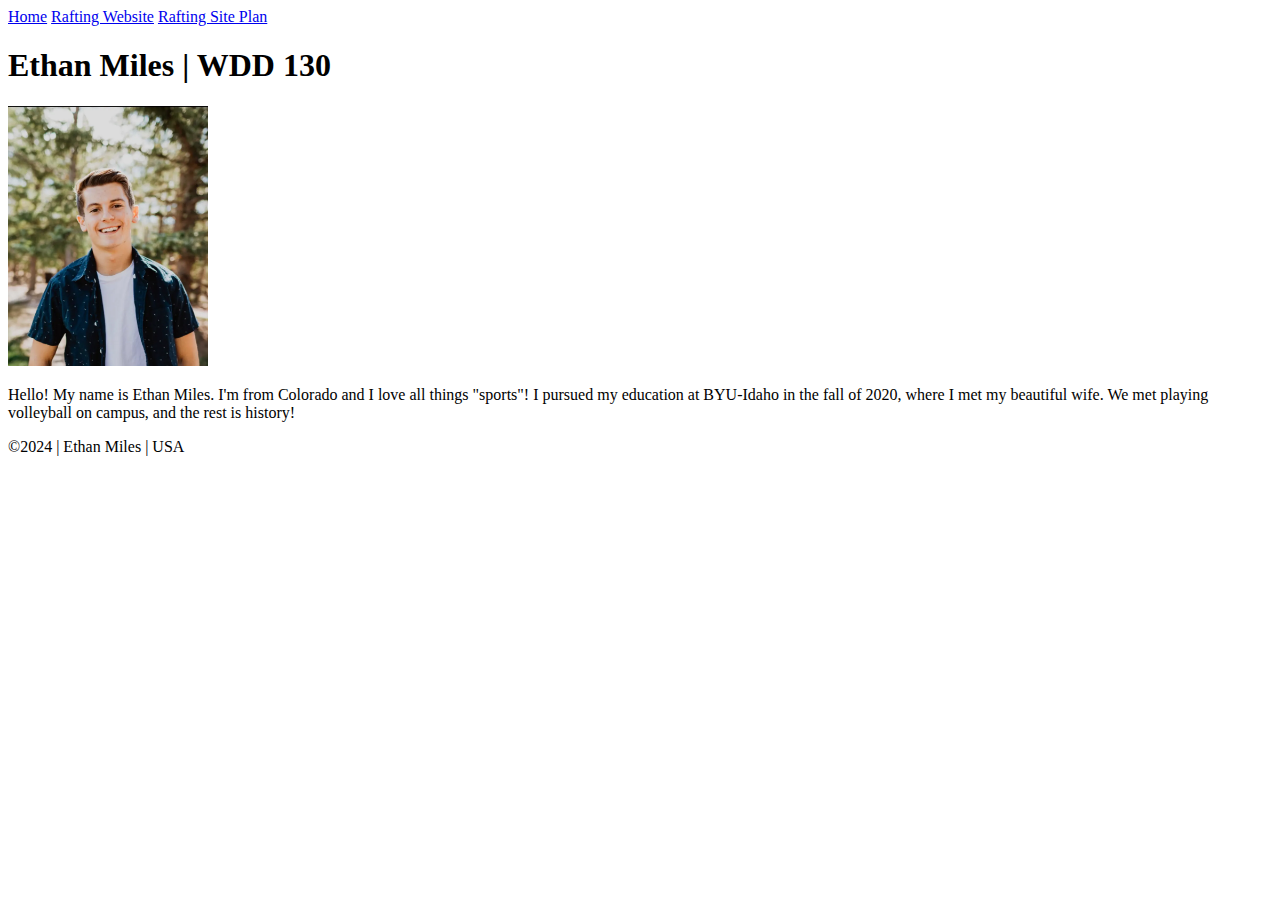
==== index.html @ c0452f85 "first commit" ====
<!DOCTYPE html>
<html lang="en-US">
    <head>
        <meta charset="utf-8">
        <meta name="viewport" content="width=device-width,initial-scale=1.0">
        <title>Ethan Miles | WDD 130</title>
    </head>
    <body>
        <header>
            <nav>
                <a href="#">Home</a>
                <a href="wwr/">Rafting Website</a>
                <a href="wwr/site-plan-rafting.html">Rafting Site Plan</a>
            </nav>
        </header>
        <main>
            <h1>Ethan Miles | WDD 130</h1>
            <img src="images/profile.webp" alt="My name is Ethan Miles" width="200">
            <p>Hello! My name is Ethan Miles. I'm from Colorado and I love all things "sports"! I pursued my education at BYU-Idaho in the fall of 2020, where I met my beautiful wife. We met playing volleyball on campus, and the rest is history!</p>
        </main>
        <footer>
            <p>&copy;2024 | Ethan Miles | USA</p>
        </footer>
    </body>
</html>
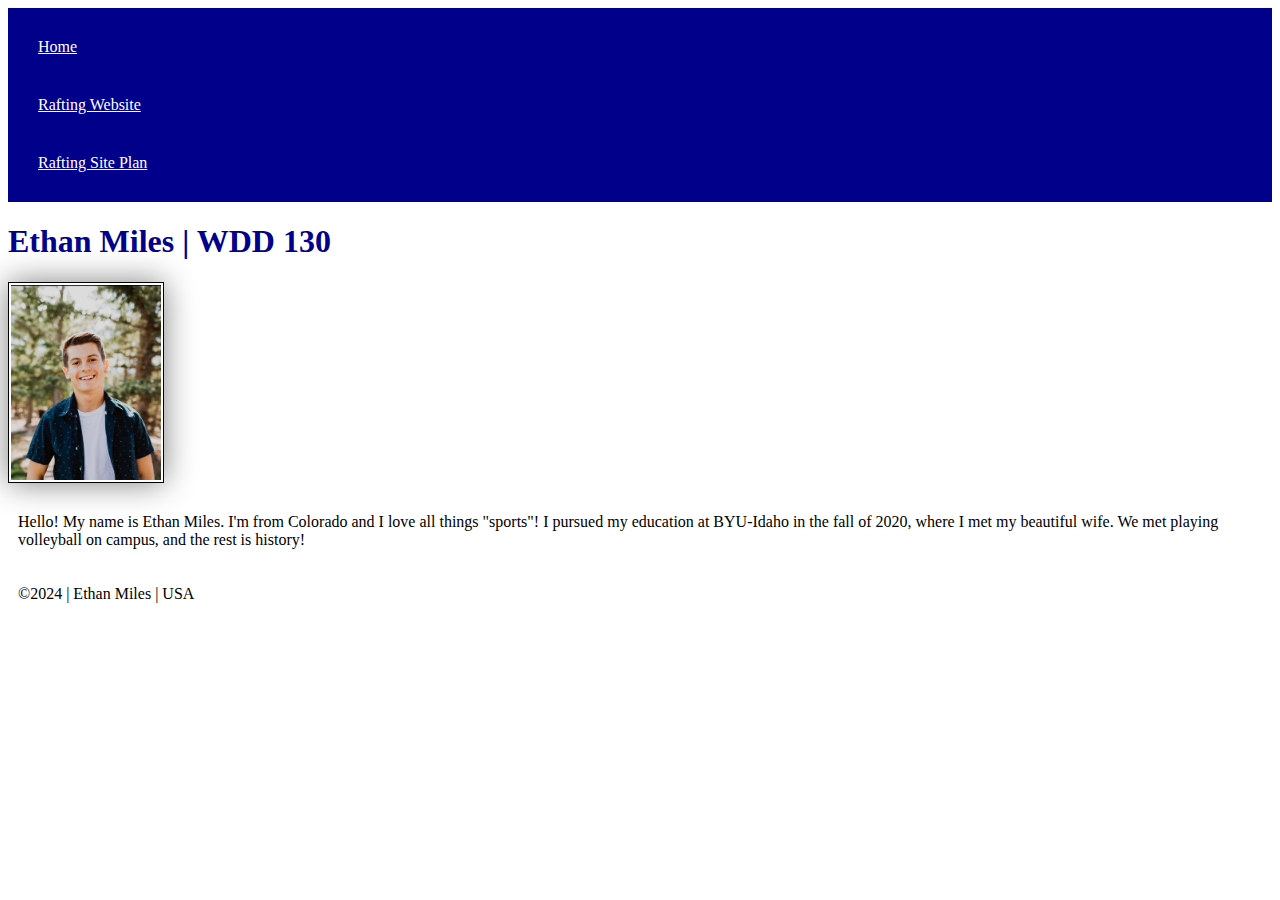
==== commit d4c338b6: "Added basic CSS" ====
--- a/index.html
+++ b/index.html
@@ -4,6 +4,7 @@
         <meta charset="utf-8">
         <meta name="viewport" content="width=device-width,initial-scale=1.0">
         <title>Ethan Miles | WDD 130</title>
+        <link rel="stylesheet" href="styles/styles.css">
     </head>
     <body>
         <header>
--- a/styles/styles.css
+++ b/styles/styles.css
@@ -0,0 +1,22 @@
+nav {
+    background-color: darkblue;
+    padding: 10px;
+}
+nav a {
+    color: white;
+    display: block;
+    padding: 20px;
+}
+h1 {
+    color: darkblue;
+}
+img {
+    width: 150px;
+    height: auto;
+    border: 1px solid black;
+    padding: 2px;
+    box-shadow: 0 0 30px gray;
+}
+p {
+    padding: 10px;
+}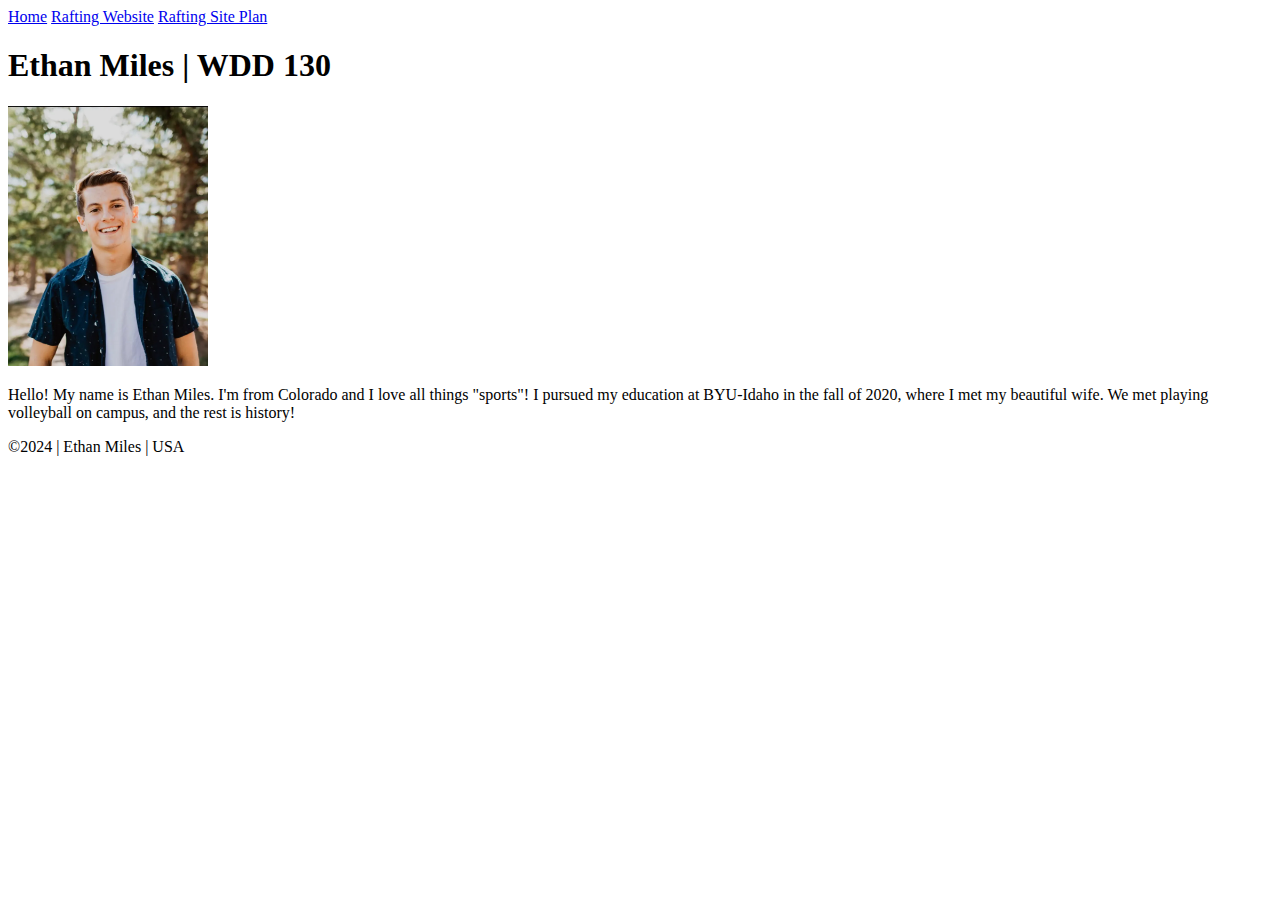
==== commit cf97c685: "changed css" ====
--- a/index.html
+++ b/index.html
@@ -4,7 +4,7 @@
         <meta charset="utf-8">
         <meta name="viewport" content="width=device-width,initial-scale=1.0">
         <title>Ethan Miles | WDD 130</title>
-        <link rel="stylesheet" href="styles/styles.css">
+        <link rel="stylesheet" href="styles.css">
     </head>
     <body>
         <header>
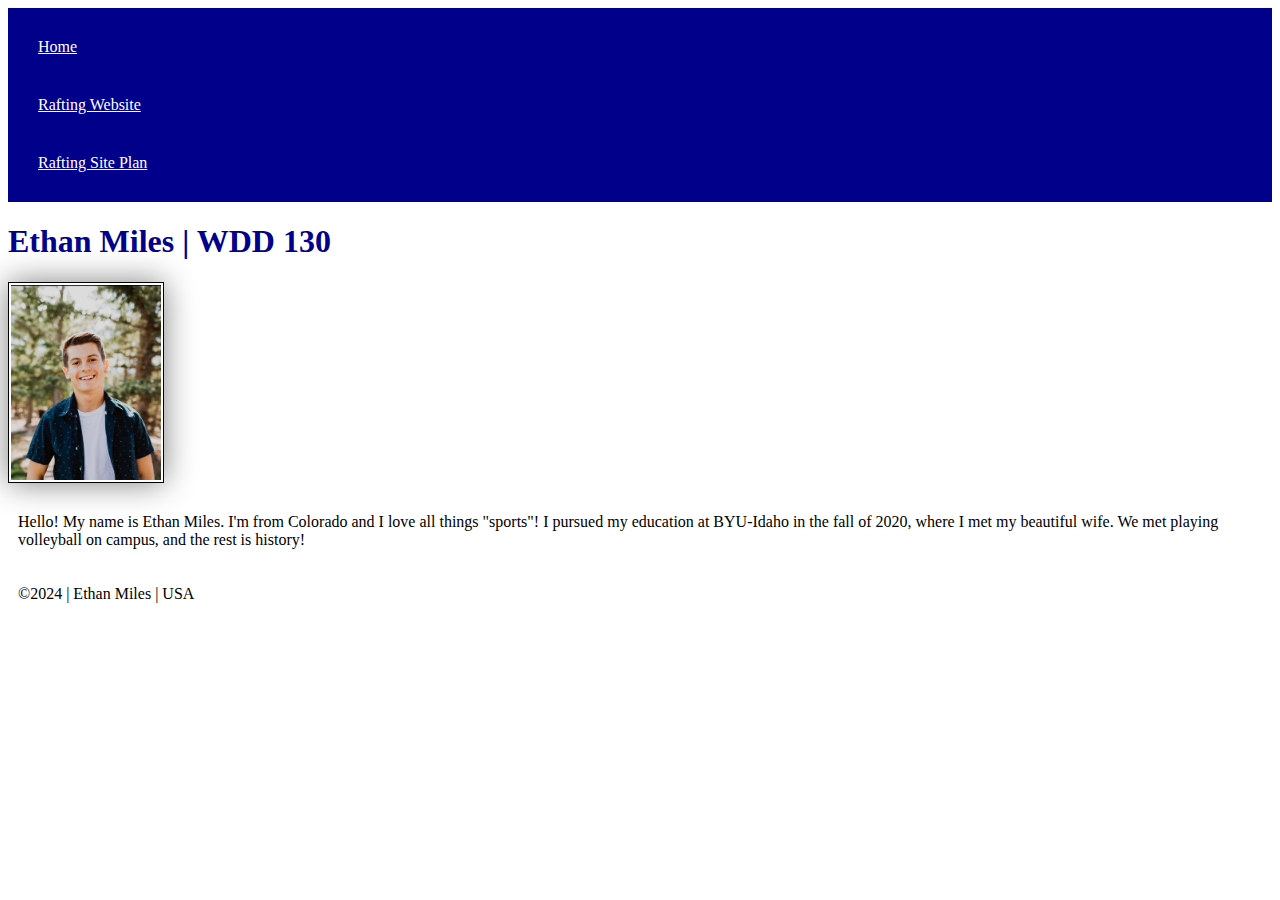
==== commit 3f8cd707: "fixed css" ====
--- a/index.html
+++ b/index.html
@@ -4,7 +4,7 @@
         <meta charset="utf-8">
         <meta name="viewport" content="width=device-width,initial-scale=1.0">
         <title>Ethan Miles | WDD 130</title>
-        <link rel="stylesheet" href="styles.css">
+        <link rel="stylesheet" href="styles/styles.css">
     </head>
     <body>
         <header>
--- a/styles/styles.css
+++ b/styles/styles.css
@@ -0,0 +1,22 @@
+nav {
+    background-color: darkblue;
+    padding: 10px;
+}
+nav a {
+    color: white;
+    display: block;
+    padding: 20px;
+}
+h1 {
+    color: darkblue;
+}
+img {
+    width: 150px;
+    height: auto;
+    border: 1px solid black;
+    padding: 2px;
+    box-shadow: 0 0 30px gray;
+}
+p {
+    padding: 10px;
+}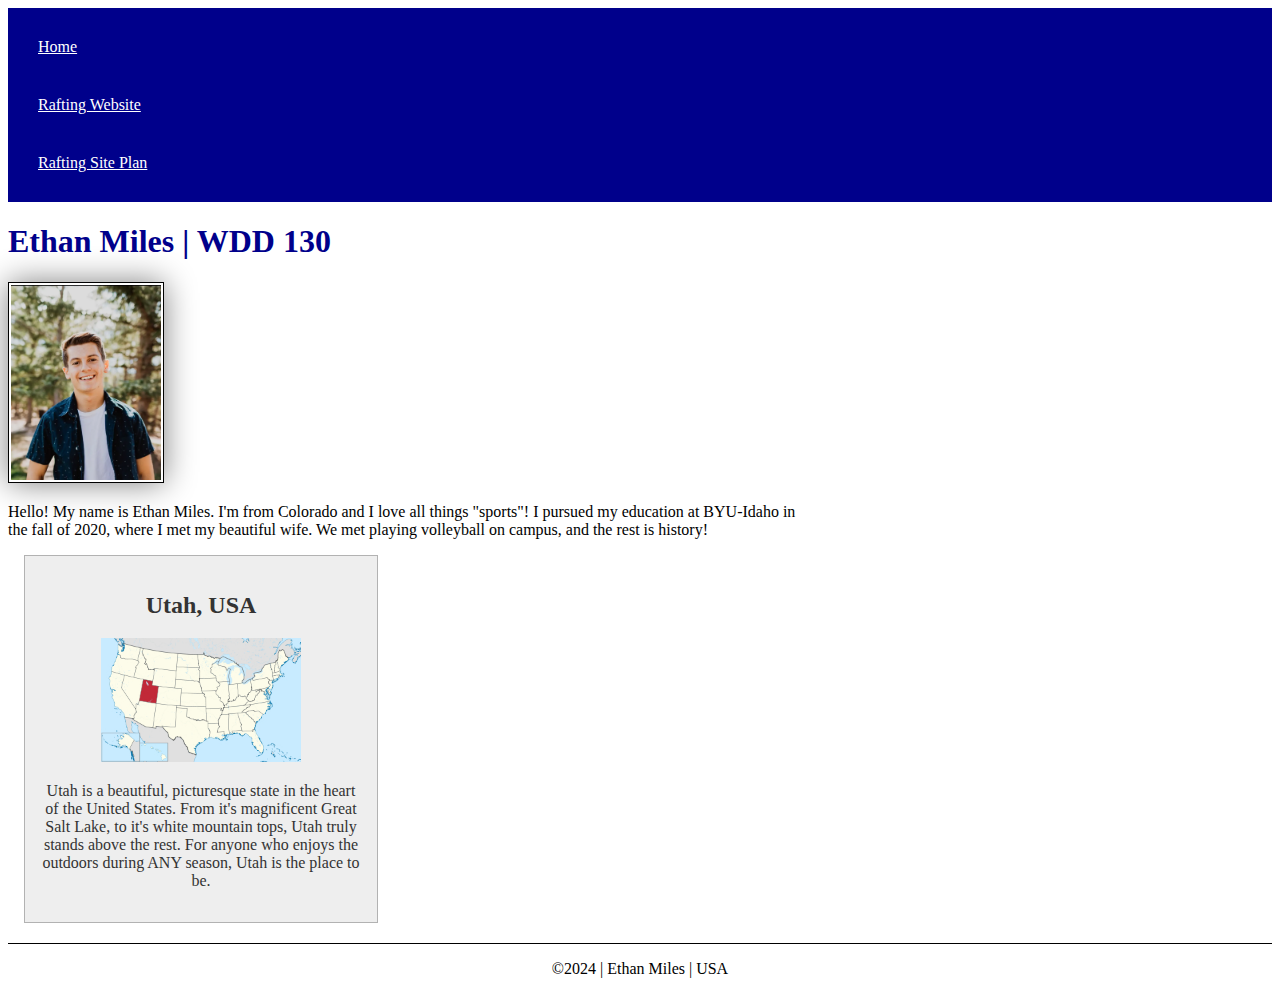
==== commit 0dcd9767: "homepage enhancement" ====
--- a/index.html
+++ b/index.html
@@ -4,6 +4,8 @@
         <meta charset="utf-8">
         <meta name="viewport" content="width=device-width,initial-scale=1.0">
         <title>Ethan Miles | WDD 130</title>
+        <meta name="description" content="Ethan Miles original webpage for web development fundamentals class designed to share more about himself and prove his incredible programming skills.">
+        <meta name="author" content="Ethan Miles">
         <link rel="stylesheet" href="styles/styles.css">
     </head>
     <body>
@@ -19,6 +21,11 @@
             <img src="images/profile.webp" alt="My name is Ethan Miles" width="200">
             <p>Hello! My name is Ethan Miles. I'm from Colorado and I love all things "sports"! I pursued my education at BYU-Idaho in the fall of 2020, where I met my beautiful wife. We met playing volleyball on campus, and the rest is history!</p>
         </main>
+        <aside>
+            <h2>Utah, USA</h2>
+            <img src="images/utah.jpg" alt="Utah on a USA map">
+            <p>Utah is a beautiful, picturesque state in the heart of the United States. From it's magnificent Great Salt Lake, to it's white mountain tops, Utah truly stands above the rest. For anyone who enjoys the outdoors during ANY season, Utah is the place to be.</p>
+        </aside>
         <footer>
             <p>&copy;2024 | Ethan Miles | USA</p>
         </footer>
--- a/styles/styles.css
+++ b/styles/styles.css
@@ -2,21 +2,50 @@
     background-color: darkblue;
     padding: 10px;
 }
+
 nav a {
     color: white;
     display: block;
     padding: 20px;
 }
+
 h1 {
     color: darkblue;
 }
-img {
+
+main img {
     width: 150px;
     height: auto;
     border: 1px solid black;
     padding: 2px;
     box-shadow: 0 0 30px gray;
 }
+
 p {
-    padding: 10px;
+    padding: 0;
+}
+
+main {
+    max-width: 800px;
+}
+
+aside {
+    width: 20rem;
+    margin: 1em;
+    border: 1px solid rgba(0, 0, 0, 0.25);
+    padding: 1em;
+    background-color: #eee;
+    color: #333;
+    text-align: center;
+}
+
+aside img {
+    width: 200px;
+    height: auto;
+}
+
+footer {
+    margin-top: 20px;
+    border-top: 1px solid #000;
+    text-align: center;
 }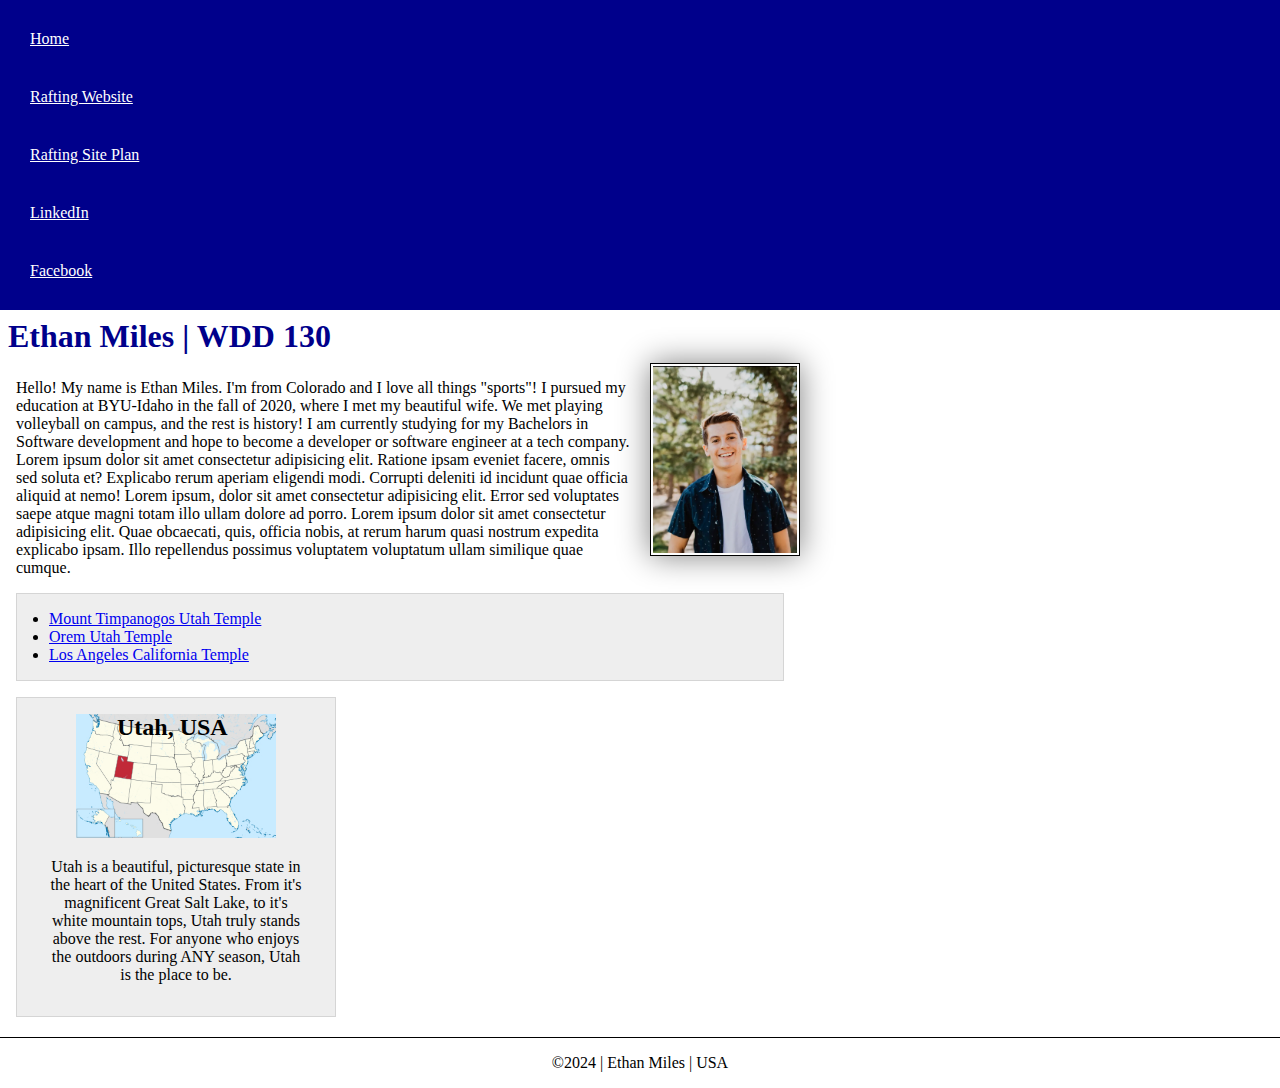
==== commit a3a34b81: "added 3 temples activity and new css" ====
--- a/index.html
+++ b/index.html
@@ -14,14 +14,21 @@
                 <a href="#">Home</a>
                 <a href="wwr/">Rafting Website</a>
                 <a href="wwr/site-plan-rafting.html">Rafting Site Plan</a>
+                <a href="https://linkedin.com" target="_blank">LinkedIn</a>
+                <a href="https://facebook.com" target="_blank">Facebook</a>
             </nav>
         </header>
         <main>
             <h1>Ethan Miles | WDD 130</h1>
             <img src="images/profile.webp" alt="My name is Ethan Miles" width="200">
-            <p>Hello! My name is Ethan Miles. I'm from Colorado and I love all things "sports"! I pursued my education at BYU-Idaho in the fall of 2020, where I met my beautiful wife. We met playing volleyball on campus, and the rest is history!</p>
+            <p>Hello! My name is Ethan Miles. I'm from Colorado and I love all things "sports"! I pursued my education at BYU-Idaho in the fall of 2020, where I met my beautiful wife. We met playing volleyball on campus, and the rest is history! I am currently studying for my Bachelors in Software development and hope to become a developer or software engineer at a tech company. Lorem ipsum dolor sit amet consectetur adipisicing elit. Ratione ipsam eveniet facere, omnis sed soluta et? Explicabo rerum aperiam eligendi modi. Corrupti deleniti id incidunt quae officia aliquid at nemo! Lorem ipsum, dolor sit amet consectetur adipisicing elit. Error sed voluptates saepe atque magni totam illo ullam dolore ad porro. Lorem ipsum dolor sit amet consectetur adipisicing elit. Quae obcaecati, quis, officia nobis, at rerum harum quasi nostrum expedita explicabo ipsam. Illo repellendus possimus voluptatem voluptatum ullam similique quae cumque.</p>
+            <ul class="box indent">
+                <li><a href="https://www.churchofjesuschrist.org/temples/details/mount-timpanogos-utah-temple?lang=eng" target="_blank">Mount Timpanogos Utah Temple</a></li>
+                <li><a href="https://www.churchofjesuschrist.org/temples/details/orem-utah-temple?lang=eng" target="_blank">Orem Utah Temple</a></li>
+                <li><a href="https://www.churchofjesuschrist.org/temples/details/los-angeles-california-temple?lang=eng" target="_blank">Los Angeles California Temple</a></li>
+            </ul>
         </main>
-        <aside>
+        <aside class="box">
             <h2>Utah, USA</h2>
             <img src="images/utah.jpg" alt="Utah on a USA map">
             <p>Utah is a beautiful, picturesque state in the heart of the United States. From it's magnificent Great Salt Lake, to it's white mountain tops, Utah truly stands above the rest. For anyone who enjoys the outdoors during ANY season, Utah is the place to be.</p>
@@ -30,4 +37,7 @@
             <p>&copy;2024 | Ethan Miles | USA</p>
         </footer>
     </body>
+
+    <!-- last edited: 11/17/2024-->
+
 </html>--- a/styles/styles.css
+++ b/styles/styles.css
@@ -1,3 +1,9 @@
+* {
+    margin: 0;
+    padding: 0;
+    box-sizing: border-box;
+}
+
 nav {
     background-color: darkblue;
     padding: 10px;
@@ -11,6 +17,7 @@
 
 h1 {
     color: darkblue;
+    padding: .5rem;
 }
 
 main img {
@@ -19,10 +26,13 @@
     border: 1px solid black;
     padding: 2px;
     box-shadow: 0 0 30px gray;
+    float: right;
+    margin: 0 0 1rem 1rem;
 }
 
 p {
     padding: 0;
+    margin: 1rem;
 }
 
 main {
@@ -31,12 +41,8 @@
 
 aside {
     width: 20rem;
-    margin: 1em;
-    border: 1px solid rgba(0, 0, 0, 0.25);
-    padding: 1em;
-    background-color: #eee;
-    color: #333;
     text-align: center;
+    position: relative;
 }
 
 aside img {
@@ -44,8 +50,26 @@
     height: auto;
 }
 
+aside h2 {
+    position: absolute;
+    left: 100px;
+}
+
 footer {
     margin-top: 20px;
     border-top: 1px solid #000;
     text-align: center;
+}
+
+/* Class Selectors */
+.box {
+    margin: 1rem;
+    border: 1px solid rgba(0, 0, 0, .1);
+    padding: 1rem;
+    background-color: #eee;
+    color: #000;
+}
+
+.indent {
+    padding-left: 2rem;
 }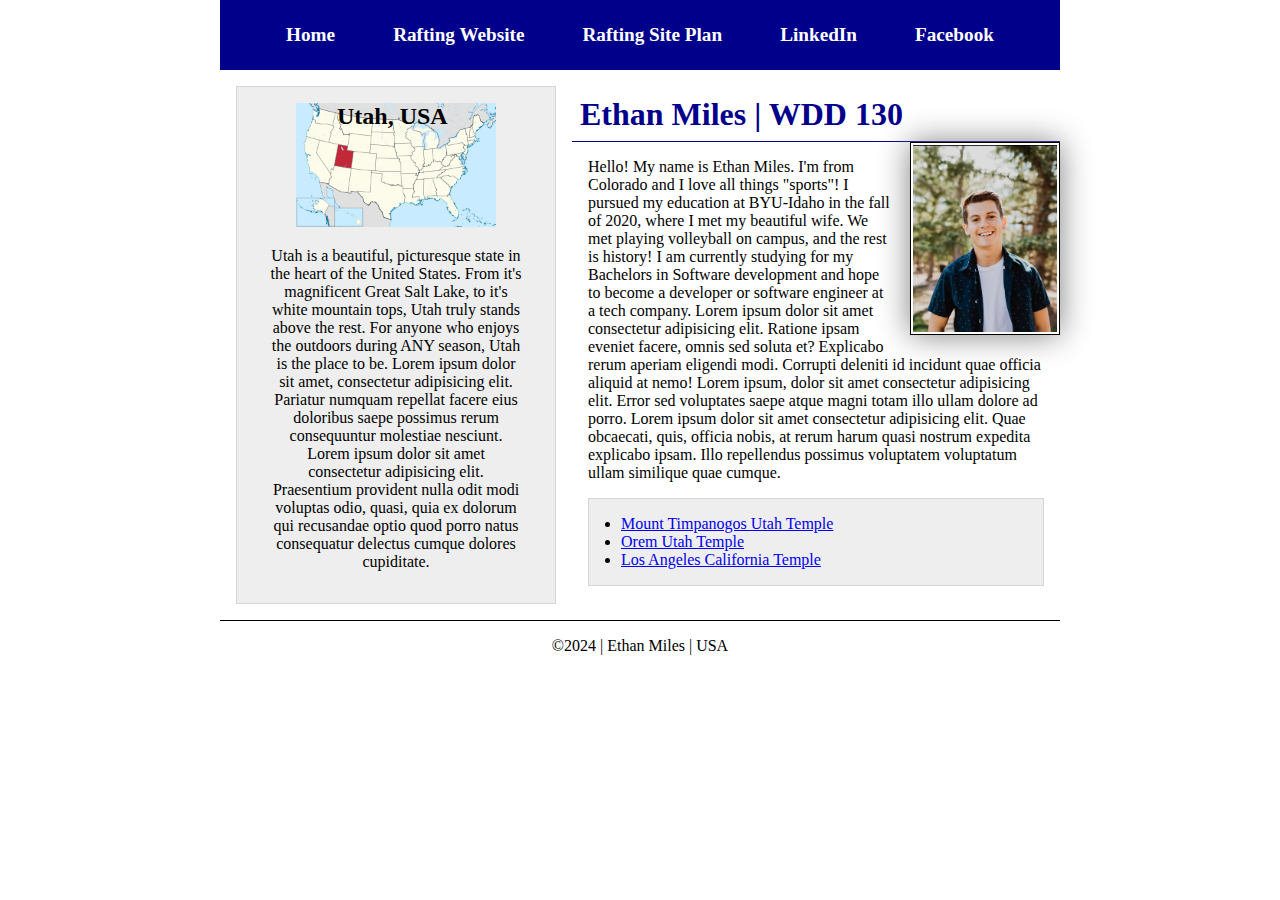
==== commit bc76db48: "grid display first commit" ====
--- a/index.html
+++ b/index.html
@@ -1,43 +1,51 @@
 <!DOCTYPE html>
 <html lang="en-US">
-    <head>
-        <meta charset="utf-8">
-        <meta name="viewport" content="width=device-width,initial-scale=1.0">
-        <title>Ethan Miles | WDD 130</title>
-        <meta name="description" content="Ethan Miles original webpage for web development fundamentals class designed to share more about himself and prove his incredible programming skills.">
-        <meta name="author" content="Ethan Miles">
-        <link rel="stylesheet" href="styles/styles.css">
-    </head>
-    <body>
-        <header>
-            <nav>
-                <a href="#">Home</a>
-                <a href="wwr/">Rafting Website</a>
-                <a href="wwr/site-plan-rafting.html">Rafting Site Plan</a>
-                <a href="https://linkedin.com" target="_blank">LinkedIn</a>
-                <a href="https://facebook.com" target="_blank">Facebook</a>
-            </nav>
-        </header>
+
+<head>
+    <meta charset="utf-8">
+    <meta name="viewport" content="width=device-width,initial-scale=1.0">
+    <title>Ethan Miles | WDD 130</title>
+    <meta name="description"
+        content="Ethan Miles original webpage for web development fundamentals class designed to share more about himself and prove his incredible programming skills.">
+    <meta name="author" content="Ethan Miles">
+    <link rel="stylesheet" href="styles/styles.css">
+</head>
+
+<body>
+    <header>
+        <nav>
+            <a href="#">Home</a>
+            <a href="wwr/">Rafting Website</a>
+            <a href="wwr/site-plan-rafting.html">Rafting Site Plan</a>
+            <a href="https://linkedin.com" target="_blank">LinkedIn</a>
+            <a href="https://facebook.com" target="_blank">Facebook</a>
+        </nav>
+    </header>
+    <div class="grid">
         <main>
             <h1>Ethan Miles | WDD 130</h1>
             <img src="images/profile.webp" alt="My name is Ethan Miles" width="200">
             <p>Hello! My name is Ethan Miles. I'm from Colorado and I love all things "sports"! I pursued my education at BYU-Idaho in the fall of 2020, where I met my beautiful wife. We met playing volleyball on campus, and the rest is history! I am currently studying for my Bachelors in Software development and hope to become a developer or software engineer at a tech company. Lorem ipsum dolor sit amet consectetur adipisicing elit. Ratione ipsam eveniet facere, omnis sed soluta et? Explicabo rerum aperiam eligendi modi. Corrupti deleniti id incidunt quae officia aliquid at nemo! Lorem ipsum, dolor sit amet consectetur adipisicing elit. Error sed voluptates saepe atque magni totam illo ullam dolore ad porro. Lorem ipsum dolor sit amet consectetur adipisicing elit. Quae obcaecati, quis, officia nobis, at rerum harum quasi nostrum expedita explicabo ipsam. Illo repellendus possimus voluptatem voluptatum ullam similique quae cumque.</p>
             <ul class="box indent">
-                <li><a href="https://www.churchofjesuschrist.org/temples/details/mount-timpanogos-utah-temple?lang=eng" target="_blank">Mount Timpanogos Utah Temple</a></li>
-                <li><a href="https://www.churchofjesuschrist.org/temples/details/orem-utah-temple?lang=eng" target="_blank">Orem Utah Temple</a></li>
-                <li><a href="https://www.churchofjesuschrist.org/temples/details/los-angeles-california-temple?lang=eng" target="_blank">Los Angeles California Temple</a></li>
+                <li><a href="https://www.churchofjesuschrist.org/temples/details/mount-timpanogos-utah-temple?lang=eng"
+                        target="_blank">Mount Timpanogos Utah Temple</a></li>
+                <li><a href="https://www.churchofjesuschrist.org/temples/details/orem-utah-temple?lang=eng"
+                        target="_blank">Orem Utah Temple</a></li>
+                <li><a href="https://www.churchofjesuschrist.org/temples/details/los-angeles-california-temple?lang=eng"
+                        target="_blank">Los Angeles California Temple</a></li>
             </ul>
         </main>
         <aside class="box">
             <h2>Utah, USA</h2>
             <img src="images/utah.jpg" alt="Utah on a USA map">
-            <p>Utah is a beautiful, picturesque state in the heart of the United States. From it's magnificent Great Salt Lake, to it's white mountain tops, Utah truly stands above the rest. For anyone who enjoys the outdoors during ANY season, Utah is the place to be.</p>
+            <p>Utah is a beautiful, picturesque state in the heart of the United States. From it's magnificent Great Salt Lake, to it's white mountain tops, Utah truly stands above the rest. For anyone who enjoys the outdoors during ANY season, Utah is the place to be. Lorem ipsum dolor sit amet, consectetur adipisicing elit. Pariatur numquam repellat facere eius doloribus saepe possimus rerum consequuntur molestiae nesciunt. Lorem ipsum dolor sit amet consectetur adipisicing elit. Praesentium provident nulla odit modi voluptas odio, quasi, quia ex dolorum qui recusandae optio quod porro natus consequatur delectus cumque dolores cupiditate.</p>
         </aside>
-        <footer>
-            <p>&copy;2024 | Ethan Miles | USA</p>
-        </footer>
-    </body>
+    </div>
+    <footer>
+        <p>&copy;2024 | Ethan Miles | USA</p>
+    </footer>
+</body>
 
-    <!-- last edited: 11/17/2024-->
+<!-- last edited: 11/30/2024-->
 
 </html>--- a/styles/styles.css
+++ b/styles/styles.css
@@ -6,18 +6,25 @@
 
 nav {
     background-color: darkblue;
-    padding: 10px;
+    padding: 1rem;
+    display: flex;
+    justify-content: space-evenly;
+    align-items: center;
 }
 
 nav a {
+    display: block;
+    padding: 0.5rem;
+    text-decoration: none;
+    font-size: 1.2rem;
+    font-weight: bold;
     color: white;
-    display: block;
-    padding: 20px;
 }
 
 h1 {
     color: darkblue;
     padding: .5rem;
+    border-bottom: 1px solid darkblue;
 }
 
 main img {
@@ -35,14 +42,12 @@
     margin: 1rem;
 }
 
-main {
-    max-width: 800px;
-}
-
 aside {
     width: 20rem;
     text-align: center;
     position: relative;
+    /* grid-column: 1/2;
+    grid-row: 1/2; */
 }
 
 aside img {
@@ -55,13 +60,26 @@
     left: 100px;
 }
 
-footer {
-    margin-top: 20px;
+footer, .grid, header {
+    max-width: 840px;
+    margin: 0 auto;
+}
+
+footer{
     border-top: 1px solid #000;
     text-align: center;
 }
 
-/* Class Selectors */
+main{
+    order: 1;
+}
+
+.grid{
+    display: grid;
+    align-items: center;
+    grid-template-columns: 1fr 2fr;
+}
+
 .box {
     margin: 1rem;
     border: 1px solid rgba(0, 0, 0, .1);
